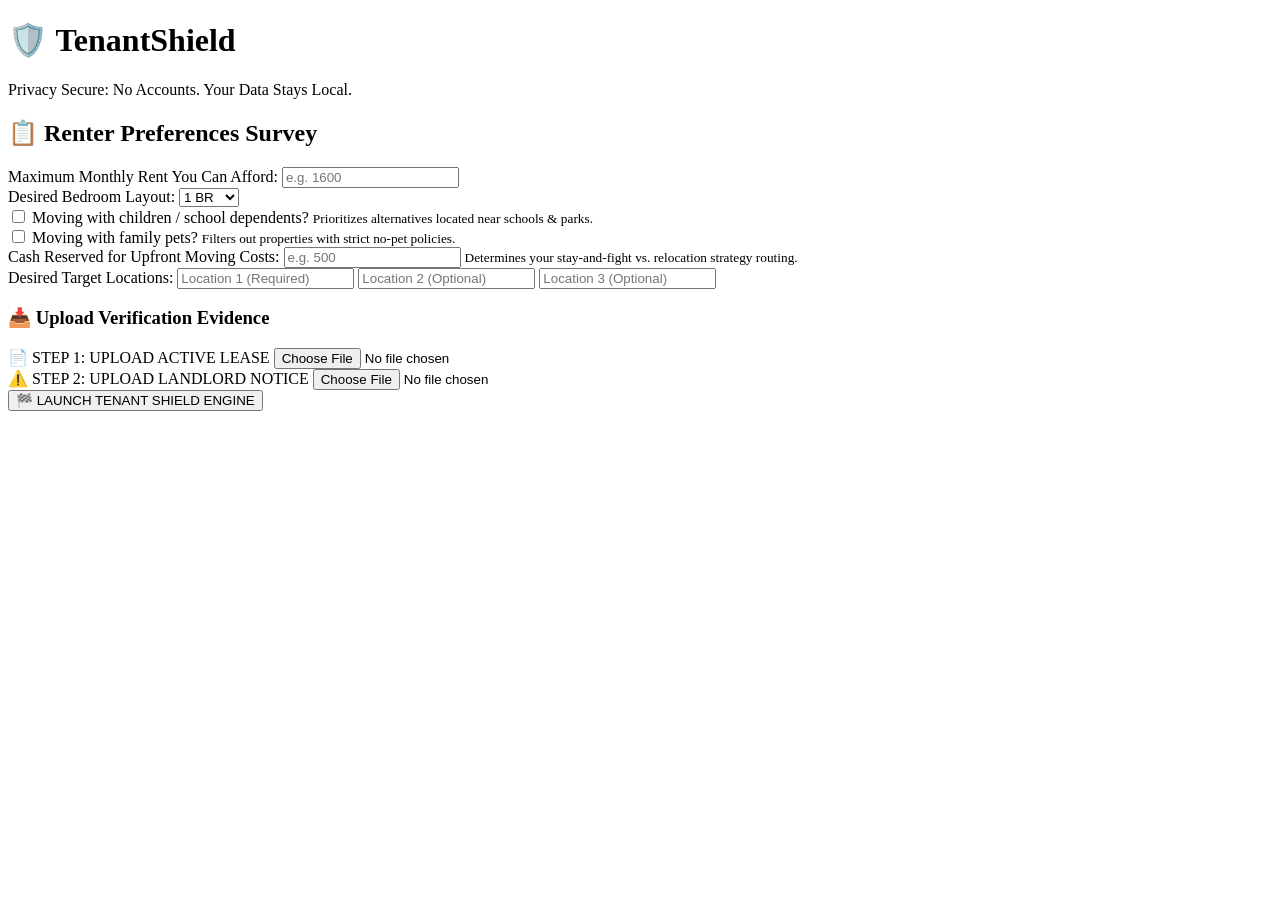
==== index.html @ d14027d2 "Phase 1 Complete - Structured index, dashboard, and notice skeletons" ====
<!DOCTYPE html>
<html lang="en">
<head>
    <meta charset="UTF-8">
    <meta name="viewport" content="width=device-width, initial-scale=1.0">
    <title>TenantShield - Onboarding</title>
    <link rel="stylesheet" href="css/style.css">
</head>
<body>

    <!-- Unified Mobile Container Shell -->
    <main class="mobile-viewport">
        
        <!-- App Header Brand Block -->
        <header class="app-header">
            <h1 class="brand-title">🛡️ TenantShield</h1>
            <p class="privacy-notice">Privacy Secure: No Accounts. Your Data Stays Local.</p>
        </header>

        <!-- Onboarding Preference Survey Module -->
        <section class="survey-card">
            <h2 class="section-title">📋 Renter Preferences Survey</h2>
            <form id="onboardingForm">
                
                <!-- Field 1: Max Financial Rent Threshold -->
                <div class="form-group">
                    <label for="maxRent">Maximum Monthly Rent You Can Afford:</label>
                    <input type="number" id="maxRent" name="maxRent" placeholder="e.g. 1600" required min="0">
                </div>

                <!-- Field 2: Bedroom Inventory Needs -->
                <div class="form-group">
                    <label for="desiredBedrooms">Desired Bedroom Layout:</label>
                    <select id="desiredBedrooms" name="desiredBedrooms" required>
                        <option value="1">1 BR</option>
                        <option value="2">2 BR</option>
                        <option value="3">3 BR</option>
                        <option value="4">4 BR+</option>
                    </select>
                </div>

                <!-- Field 3: Family Dependents Checkbox -->
                <div class="form-group checkbox-group">
                    <label class="toggle-label">
                        <input type="checkbox" id="hasDependents" name="hasDependents">
                        <span>Moving with children / school dependents?</span>
                    </label>
                    <small class="field-hint">Prioritizes alternatives located near schools & parks.</small>
                </div>

                <!-- Field 4: Companion Animal Status Checkbox -->
                <div class="form-group checkbox-group">
                    <label class="toggle-label">
                        <input type="checkbox" id="hasPets" name="hasPets">
                        <span>Moving with family pets?</span>
                    </label>
                    <small class="field-hint">Filters out properties with strict no-pet policies.</small>
                </div>

                <!-- Field 5: Initial Relocation Cash Reserves -->
                <div class="form-group">
                    <label for="movingReserves">Cash Reserved for Upfront Moving Costs:</label>
                    <input type="number" id="movingReserves" name="movingReserves" placeholder="e.g. 500" required min="0">
                    <small class="field-hint">Determines your stay-and-fight vs. relocation strategy routing.</small>
                </div>

                <!-- Field 6: Target Geography Input Nodes -->
                <div class="form-group location-group">
                    <label>Desired Target Locations:</label>
                    <input type="text" id="targetLocation1" name="targetLocation1" placeholder="Location 1 (Required)" required>
                    <input type="text" id="targetLocation2" name="targetLocation2" placeholder="Location 2 (Optional)">
                    <input type="text" id="targetLocation3" name="targetLocation3" placeholder="Location 3 (Optional)">
                </div>

                <!-- Document Dropzone Interface Container -->
                <div class="document-dropzone-section">
                    <h3 class="subsection-title">📥 Upload Verification Evidence</h3>
                    
                    <!-- File Trigger 1: Active Lease Agreement Document -->
                    <div class="file-input-wrapper">
                        <label for="leaseUpload" class="file-dropzone-label">
                            <span class="icon">📄</span>
                            <span class="text">STEP 1: UPLOAD ACTIVE LEASE</span>
                        </label>
                        <input type="file" id="leaseUpload" name="leaseUpload" accept="image/*,application/pdf" required>
                    </div>

                    <!-- File Trigger 2: Landlord Premium / Penalty Notice -->
                    <div class="file-input-wrapper">
                        <label for="noticeUpload" class="file-dropzone-label">
                            <span class="icon">⚠️</span>
                            <span class="text">STEP 2: UPLOAD LANDLORD NOTICE</span>
                        </label>
                        <input type="file" id="noticeUpload" name="noticeUpload" accept="image/*,application/pdf" required>
                    </div>
                </div>

                <!-- Engine Fire Button Trigger -->
                <button type="submit" class="btn-primary" id="launchEngineBtn">🏁 LAUNCH TENANT SHIELD ENGINE</button>

            </form>
        </section>

    </main>

    <!-- Project Pipeline Architecture Logic Routers -->
    <script src="js/survey.js"></script>
    <script src="js/app.js"></script>
</body>
</html>
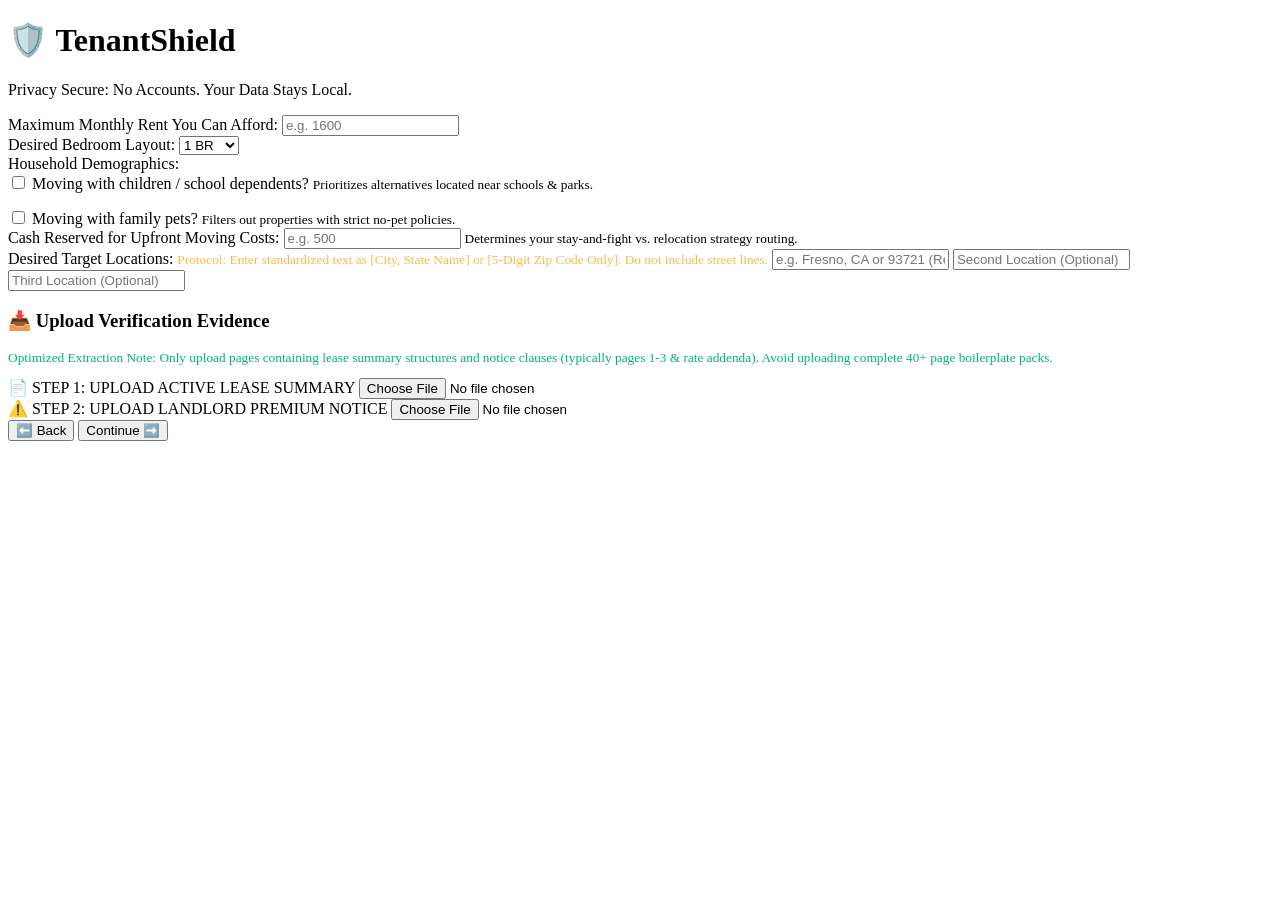
==== commit 0d6c7644: "Phase 2 Polished - Configured 580px early-split responsive layout engine grid" ====
--- a/index.html
+++ b/index.html
@@ -19,17 +19,16 @@
 
         <!-- Onboarding Preference Survey Module -->
         <section class="survey-card">
-            <h2 class="section-title">📋 Renter Preferences Survey</h2>
             <form id="onboardingForm">
                 
-                <!-- Field 1: Max Financial Rent Threshold -->
-                <div class="form-group">
+                <!-- [PANEL 1] Field 1: Max Financial Rent Threshold -->
+                <div class="form-panel active-panel">
                     <label for="maxRent">Maximum Monthly Rent You Can Afford:</label>
                     <input type="number" id="maxRent" name="maxRent" placeholder="e.g. 1600" required min="0">
                 </div>
 
-                <!-- Field 2: Bedroom Inventory Needs -->
-                <div class="form-group">
+                <!-- [PANEL 2] Field 2: Bedroom Inventory Needs -->
+                <div class="form-panel">
                     <label for="desiredBedrooms">Desired Bedroom Layout:</label>
                     <select id="desiredBedrooms" name="desiredBedrooms" required>
                         <option value="1">1 BR</option>
@@ -39,64 +38,95 @@
                     </select>
                 </div>
 
-                <!-- Field 3: Family Dependents Checkbox -->
-                <div class="form-group checkbox-group">
-                    <label class="toggle-label">
-                        <input type="checkbox" id="hasDependents" name="hasDependents">
-                        <span>Moving with children / school dependents?</span>
-                    </label>
-                    <small class="field-hint">Prioritizes alternatives located near schools & parks.</small>
+                <!-- [PANEL 3] COMBINED DEPENDENTS & PETS MODULE -->
+                <div class="form-panel">
+                    <label>Household Demographics:</label>
+                    <div class="checkbox-group">
+                        <label class="toggle-label">
+                            <input type="checkbox" id="hasDependents" name="hasDependents">
+                            <span>Moving with children / school dependents?</span>
+                        </label>
+                        <small class="field-hint">Prioritizes alternatives located near schools & parks.</small>
+                    </div>
+                    <div class="checkbox-group" style="margin-top: 15px;">
+                        <label class="toggle-label">
+                            <input type="checkbox" id="hasPets" name="hasPets">
+                            <span>Moving with family pets?</span>
+                        </label>
+                        <small class="field-hint">Filters out properties with strict no-pet policies.</small>
+                    </div>
                 </div>
 
-                <!-- Field 4: Companion Animal Status Checkbox -->
-                <div class="form-group checkbox-group">
-                    <label class="toggle-label">
-                        <input type="checkbox" id="hasPets" name="hasPets">
-                        <span>Moving with family pets?</span>
-                    </label>
-                    <small class="field-hint">Filters out properties with strict no-pet policies.</small>
-                </div>
-
-                <!-- Field 5: Initial Relocation Cash Reserves -->
-                <div class="form-group">
+                <!-- [PANEL 4] Field 4: Initial Relocation Cash Reserves -->
+                <div class="form-panel">
                     <label for="movingReserves">Cash Reserved for Upfront Moving Costs:</label>
                     <input type="number" id="movingReserves" name="movingReserves" placeholder="e.g. 500" required min="0">
                     <small class="field-hint">Determines your stay-and-fight vs. relocation strategy routing.</small>
                 </div>
 
-                <!-- Field 6: Target Geography Input Nodes -->
-                <div class="form-group location-group">
+                <!-- [PANEL 5] Field 5: Target Geography Input Nodes with Strict Protocols -->
+                <div class="form-panel location-group">
                     <label>Desired Target Locations:</label>
-                    <input type="text" id="targetLocation1" name="targetLocation1" placeholder="Location 1 (Required)" required>
-                    <input type="text" id="targetLocation2" name="targetLocation2" placeholder="Location 2 (Optional)">
-                    <input type="text" id="targetLocation3" name="targetLocation3" placeholder="Location 3 (Optional)">
+                    <small class="field-hint" style="margin-bottom: 8px; color: #ffb84d;">Protocol: Enter standardized text as [City, State Name] or [5-Digit Zip Code Only]. Do not include street lines.</small>
+                    <input type="text" id="targetLocation1" name="targetLocation1" placeholder="e.g. Fresno, CA or 93721 (Required)" required>
+                    <input type="text" id="targetLocation2" name="targetLocation2" placeholder="Second Location (Optional)">
+                    <input type="text" id="targetLocation3" name="targetLocation3" placeholder="Third Location (Optional)">
                 </div>
 
-                <!-- Document Dropzone Interface Container -->
-                <div class="document-dropzone-section">
+                <!-- [PANEL 6] Document Dropzone Interface Container with Instructions -->
+                <div class="form-panel document-dropzone-section">
                     <h3 class="subsection-title">📥 Upload Verification Evidence</h3>
+                    <small class="field-hint" style="margin-bottom: 12px; color: #00b37e; display: block;">Optimized Extraction Note: Only upload pages containing lease summary structures and notice clauses (typically pages 1-3 & rate addenda). Avoid uploading complete 40+ page boilerplate packs.</small>
                     
                     <!-- File Trigger 1: Active Lease Agreement Document -->
                     <div class="file-input-wrapper">
-                        <label for="leaseUpload" class="file-dropzone-label">
-                            <span class="icon">📄</span>
-                            <span class="text">STEP 1: UPLOAD ACTIVE LEASE</span>
+                        <label for="leaseUpload" class="file-dropzone-label" id="leaseLabel">
+                            <span class="icon" id="leaseIcon">📄</span>
+                            <span class="text" id="leaseText">STEP 1: UPLOAD ACTIVE LEASE SUMMARY</span>
                         </label>
                         <input type="file" id="leaseUpload" name="leaseUpload" accept="image/*,application/pdf" required>
                     </div>
 
                     <!-- File Trigger 2: Landlord Premium / Penalty Notice -->
                     <div class="file-input-wrapper">
-                        <label for="noticeUpload" class="file-dropzone-label">
-                            <span class="icon">⚠️</span>
-                            <span class="text">STEP 2: UPLOAD LANDLORD NOTICE</span>
+                        <label for="noticeUpload" class="file-dropzone-label" id="noticeLabel">
+                            <span class="icon" id="noticeIcon">⚠️</span>
+                            <span class="text" id="noticeText">STEP 2: UPLOAD LANDLORD PREMIUM NOTICE</span>
                         </label>
                         <input type="file" id="noticeUpload" name="noticeUpload" accept="image/*,application/pdf" required>
                     </div>
                 </div>
 
-                <!-- Engine Fire Button Trigger -->
-                <button type="submit" class="btn-primary" id="launchEngineBtn">🏁 LAUNCH TENANT SHIELD ENGINE</button>
+                <!-- NEW STEP 5 INTERMEDIARY VERIFICATION PANEL -->
+                <div class="form-panel verification-screen-panel" id="verificationScreen" style="display: none;">
+                    <h3 class="subsection-title" style="color: #ffb84d;">🔍 Audit Extracted Lease Metrics</h3>
+                    <p class="field-hint" style="margin-bottom: 14px;">Confirm data metrics discovered within your documentation match your physical files. Edit any value directly to optimize accuracy.</p>
+                    
+                    <div class="form-group">
+                        <label>Extracted Current Monthly Rent ($):</label>
+                        <input type="number" id="verifyRent" value="1425">
+                    </div>
+                    <div class="form-group">
+                        <label>Extracted Landlord Premium Hike Penalty ($):</label>
+                        <input type="number" id="verifyPremium" value="250">
+                    </div>
+                    <div class="form-group">
+                        <label>Extracted Lease Expiration Date:</label>
+                        <input type="text" id="verifyEndDate" value="2026-10-26">
+                    </div>
+                    <div class="form-group">
+                        <label>Extracted Notice Window Requirement (Days):</label>
+                        <input type="number" id="verifyNoticeDays" value="30">
+                    </div>
+                    
+                    <button type="submit" class="btn-primary" id="launchEngineBtn">🏁 GENERATE REPORT & OUTCOME ROADS</button>
+                </div>
+
+                <!-- Sequential Navigation Controls Dock -->
+                <div id="surveyNavDock" class="nav-control-dock">
+                    <button type="button" id="prevStepBtn" class="btn-nav-control">⬅️ Back</button>
+                    <button type="button" id="nextStepBtn" class="btn-nav-control">Continue ➡️</button>
+                </div>
 
             </form>
         </section>
@@ -107,4 +137,4 @@
     <script src="js/survey.js"></script>
     <script src="js/app.js"></script>
 </body>
-</html>
+</html>
